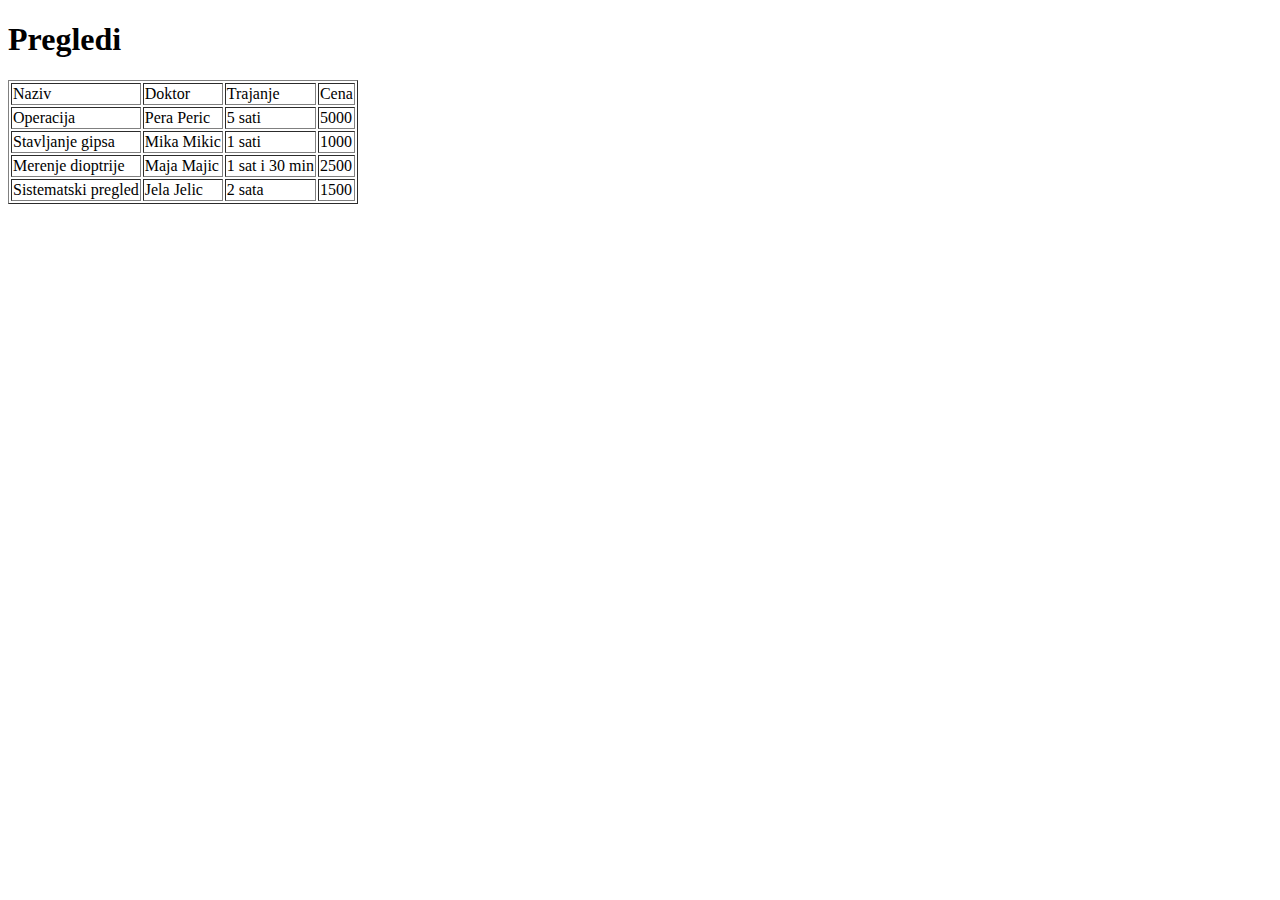
==== pocetnaPregled.html @ 7af76062 "Basic tabela" ====
<!DOCTYPE html>
<html lang="en">
<head>
    <meta charset="UTF-8">
    <meta http-equiv="X-UA-Compatible" content="IE=edge">
    <meta name="viewport" content="width=device-width, initial-scale=1.0">
    <title>Document</title>
</head>
<body>
    <h1>Pregledi</h1>
    <table border="1">
        <tr>
            <td> Naziv</td>
            <td> Doktor</td>
            <td> Trajanje</td>
            <td> Cena</td>
        </tr>
        <tr>
            <td> Operacija</td>
            <td> Pera Peric</td>
            <td> 5 sati</td>
            <td> 5000</td>
        </tr>
        <tr>
            <td> Stavljanje gipsa</td>
            <td> Mika Mikic</td>
            <td> 1 sati</td>
            <td> 1000</td>
        </tr>
        <tr>
            <td> Merenje dioptrije</td>
            <td> Maja Majic</td>
            <td> 1 sat i 30 min</td>
            <td> 2500</td>
        </tr>
        <tr>
            <td> Sistematski pregled</td>
            <td> Jela Jelic</td>
            <td> 2 sata</td>
            <td> 1500</td>
        </tr>
    </table>
</body>
</html>
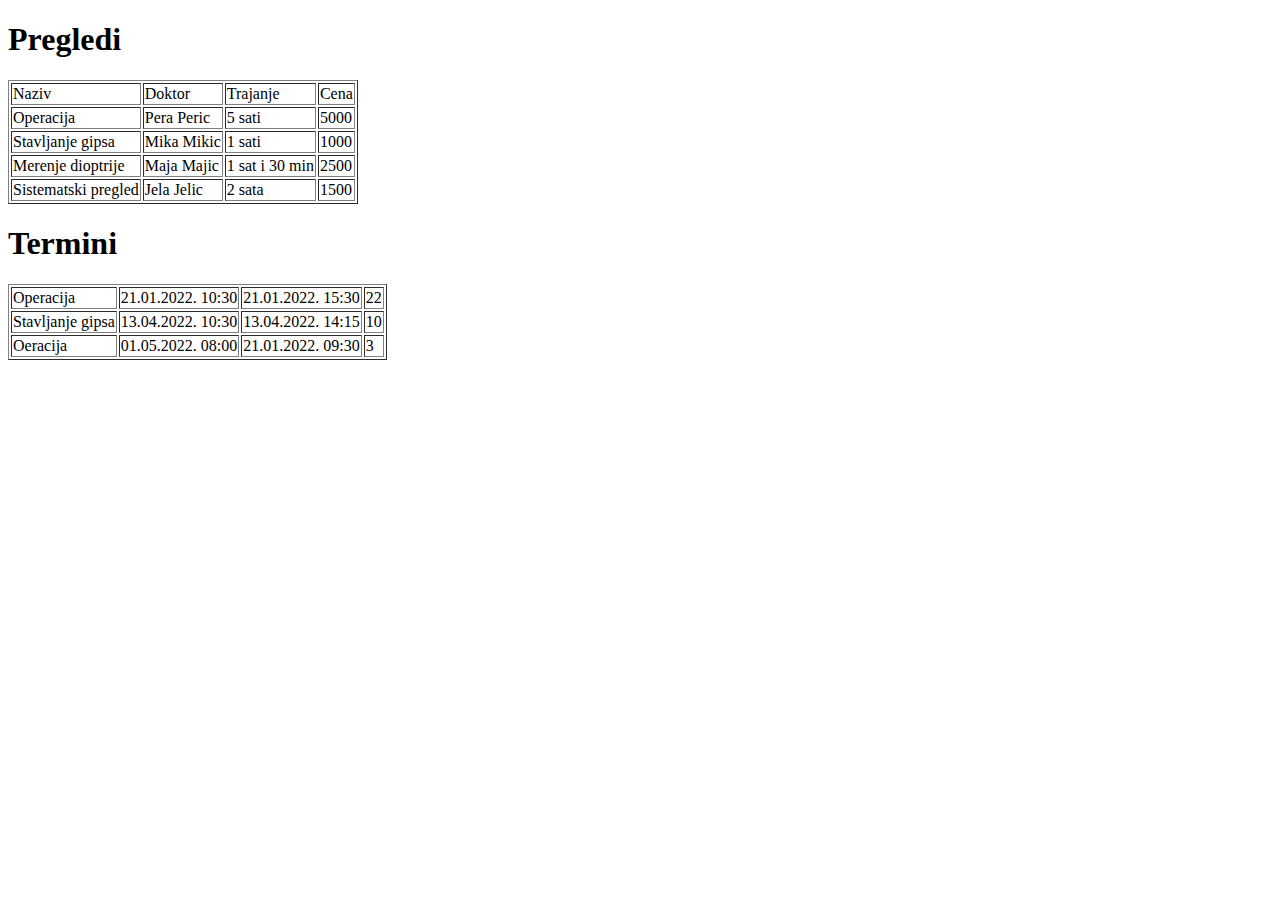
==== commit 950cc7ac: "Dodata tabela termina" ====
--- a/pocetnaPregled.html
+++ b/pocetnaPregled.html
@@ -40,5 +40,28 @@
             <td> 1500</td>
         </tr>
     </table>
+    
+
+    <table  border="1px"> 
+        <h1> Termini </h1>
+    <tr>
+        <td>Operacija</td>
+        <td>21.01.2022. 10:30 </td>
+        <td> 21.01.2022. 15:30 </td>
+        <td>22</td>
+    </tr>
+    <tr>
+        <td>Stavljanje gipsa</td>
+        <td>13.04.2022. 10:30 </td>
+        <td> 13.04.2022. 14:15 </td>
+        <td>10</td>
+    </tr>
+    <tr>
+        <td>Oeracija</td>
+        <td>01.05.2022. 08:00 </td>
+        <td> 21.01.2022. 09:30 </td>
+        <td>3</td>
+    </tr>
+</table>
 </body>
 </html>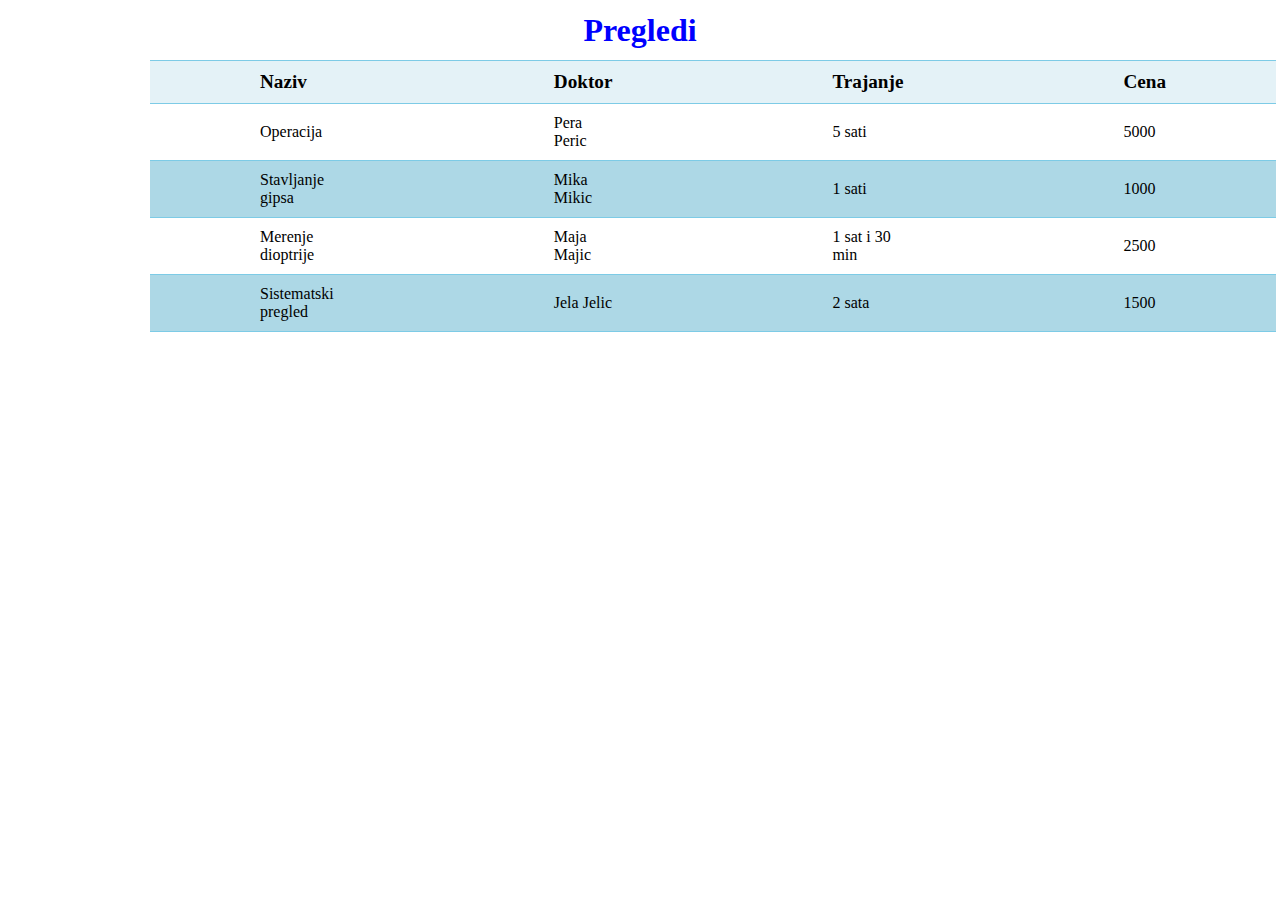
==== commit ad2c000f: "Konacan izgled tabele" ====
--- a/pocetnaPregled.html
+++ b/pocetnaPregled.html
@@ -5,16 +5,20 @@
     <meta http-equiv="X-UA-Compatible" content="IE=edge">
     <meta name="viewport" content="width=device-width, initial-scale=1.0">
     <title>Document</title>
+    <link rel="stylesheet" href="pocetnaPregled.css" >
 </head>
 <body>
     <h1>Pregledi</h1>
-    <table border="1">
+    <table>
+        <thead>
         <tr>
-            <td> Naziv</td>
-            <td> Doktor</td>
-            <td> Trajanje</td>
-            <td> Cena</td>
+            <th> Naziv</th>
+            <th> Doktor</th>
+            <th> Trajanje</th>
+            <th> Cena</th>
         </tr>
+    </thead>
+    <tbody>
         <tr>
             <td> Operacija</td>
             <td> Pera Peric</td>
@@ -39,29 +43,7 @@
             <td> 2 sata</td>
             <td> 1500</td>
         </tr>
+    </tbody>
     </table>
-    
-
-    <table  border="1px"> 
-        <h1> Termini </h1>
-    <tr>
-        <td>Operacija</td>
-        <td>21.01.2022. 10:30 </td>
-        <td> 21.01.2022. 15:30 </td>
-        <td>22</td>
-    </tr>
-    <tr>
-        <td>Stavljanje gipsa</td>
-        <td>13.04.2022. 10:30 </td>
-        <td> 13.04.2022. 14:15 </td>
-        <td>10</td>
-    </tr>
-    <tr>
-        <td>Oeracija</td>
-        <td>01.05.2022. 08:00 </td>
-        <td> 21.01.2022. 09:30 </td>
-        <td>3</td>
-    </tr>
-</table>
 </body>
 </html>--- a/pocetnaPregled.css
+++ b/pocetnaPregled.css
@@ -0,0 +1,37 @@
+*{
+    box-sizing: border-box;
+    margin: 1px 50px 0 50px;
+}
+h1{
+    text-align: center;
+    color: blue;
+    padding: 10px;
+}
+th, td {
+    text-align: left;
+    margin: auto;
+    padding: 10px 110px 10px 110px;
+  }
+  
+thead  {
+    font-size: larger;
+    background-color: rgba(173, 216, 230, 0.329);
+    color:black;
+    border-bottom: 1px solid rgb(125, 203, 230);
+    border-top: 1px solid rgb(125, 203, 230);
+  }
+
+
+ tbody > tr:nth-child(even) {
+    background-color: lightblue;
+    border-bottom: 1px solid rgb(125, 203, 230);
+    border-top: 1px solid rgb(125, 203, 230);
+}
+
+  tbody > tr:hover {background-color: gray;}
+
+  table {
+    border-collapse: collapse;
+    border-bottom: 1px solid rgb(125, 203, 230);
+    border-top: 1px solid rgb(125, 203, 230);
+  }
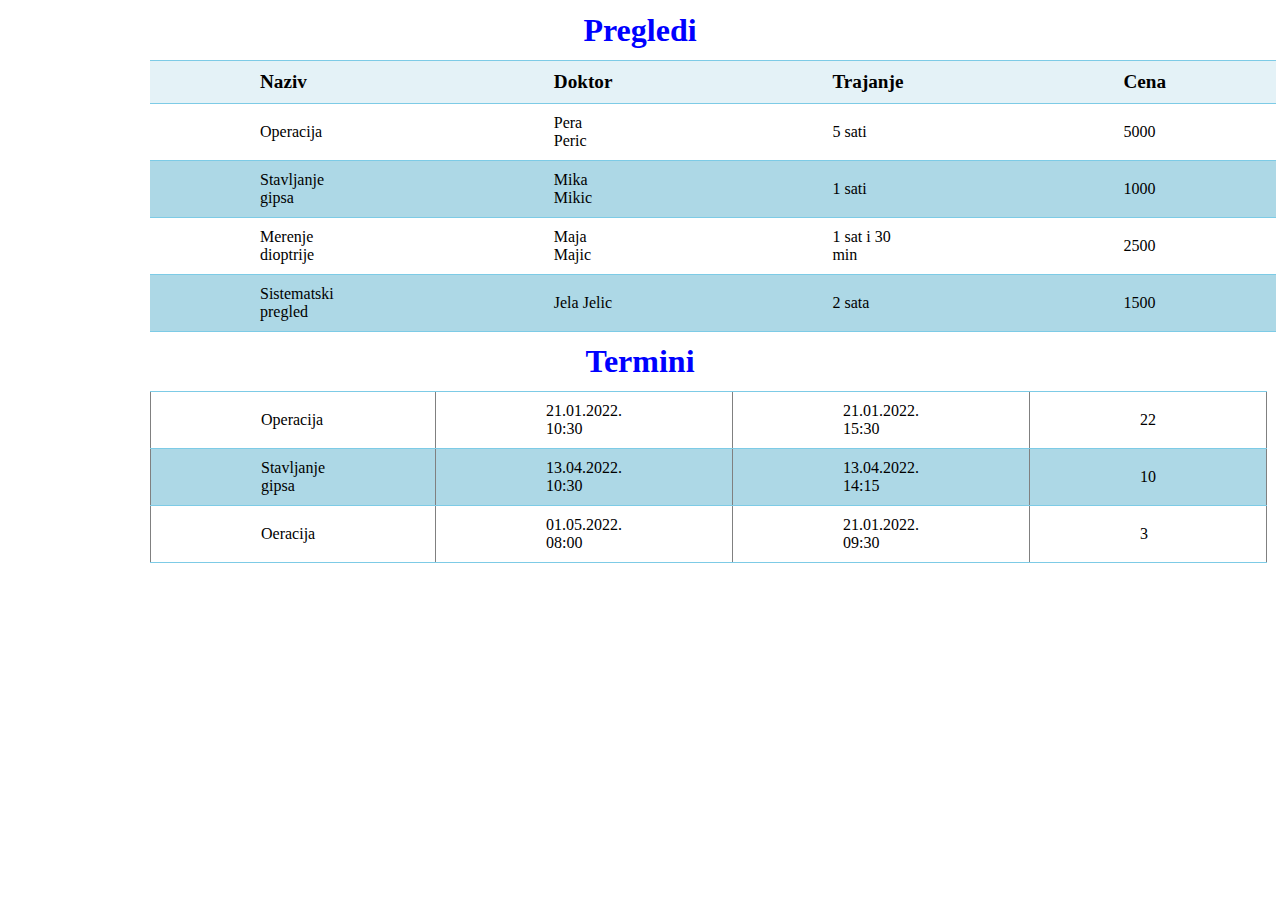
==== commit 4f7dfe6e: "izgled" ====
--- a/pocetnaPregled.html
+++ b/pocetnaPregled.html
@@ -45,5 +45,28 @@
         </tr>
     </tbody>
     </table>
+    
+
+    <table  border="1px"> 
+        <h1> Termini </h1>
+    <tr>
+        <td>Operacija</td>
+        <td>21.01.2022. 10:30 </td>
+        <td> 21.01.2022. 15:30 </td>
+        <td>22</td>
+    </tr>
+    <tr>
+        <td>Stavljanje gipsa</td>
+        <td>13.04.2022. 10:30 </td>
+        <td> 13.04.2022. 14:15 </td>
+        <td>10</td>
+    </tr>
+    <tr>
+        <td>Oeracija</td>
+        <td>01.05.2022. 08:00 </td>
+        <td> 21.01.2022. 09:30 </td>
+        <td>3</td>
+    </tr>
+</table>
 </body>
 </html>